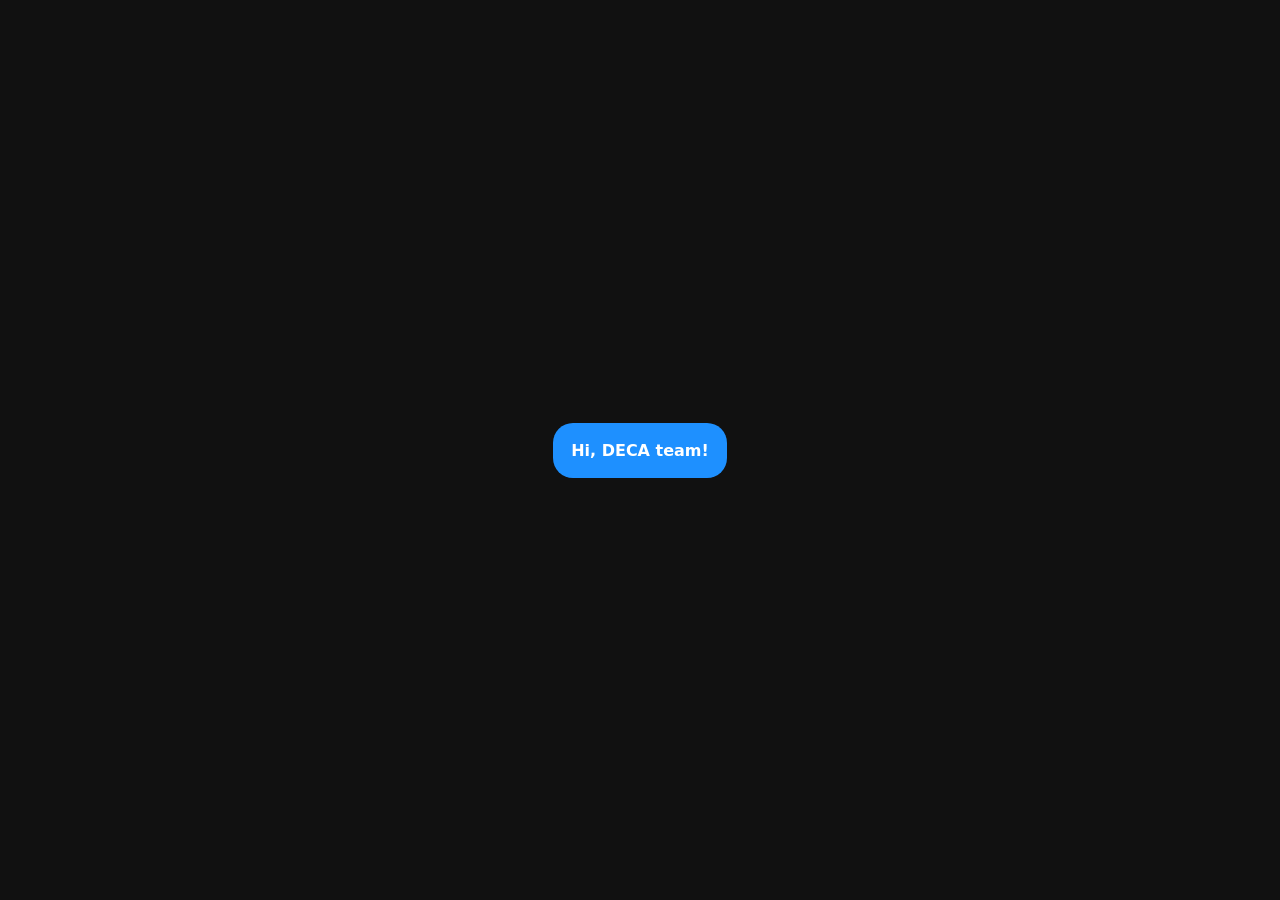
==== index.html @ 85a0f8bf "Add files via upload" ====
<html>
    <head>
        <meta charset="UTF-8">
        <meta name="viewport" content="width=device-width, initial-scale=1.0">
        <title>Hi DECA</title>
        <link rel="stylesheet" href="style.css">
    </head>
    <body>
        <a class="rounded-button" href="page.html">Hi, DECA team!</a>
    </body>
</html>
---- style.css ----
body {
    margin: 0;
    min-height: 100vh;
    width: vw;
    display: flex;
    align-items: center;
    justify-content: center;
    background: #111;
    color: #fff;
    font-family: Inter, system-ui, sans-serif;
}

.photo-card:hover{
    color: #424242; 
  -webkit-transition: all .3s ease-in;
  -moz-transition: all .3s ease-in;
  -ms-transition: all .3s ease-in;
  -o-transition: all .3s ease-in;
  transition: all .3s ease-in;
  opacity: 1;
  transform: scale(1.15);
  -ms-transform: scale(1.15); /* IE 9 */
  -webkit-transform: scale(1.15); /* Safari and Chrome */

}

.rounded-button {
    display: inline-flex;
    align-items: center;
    justify-content: center;
    padding: 18px 18px;
    border-radius: 20px;
    background: dodgerblue;
    color: #fff;
    text-decoration: none;
    font-size: 1rem;
    font-weight: 600;
    /* box-shadow: 0 18px 40px rgba(18, 216, 247, 0.18); */
    transition: transform 0.2s ease, box-shadow 0.2s ease;
}

.portfolio-header {
    display: block;
    align-items: center;
    justify-content: center;
    height: 6%;
    position: sticky;
    top:0;
    padding: 18px 18px;
    border-radius: 40px;
    background: dodgerblue;
    color: #fff;
    text-decoration: none;

    /* pasta */
    animation: shrink-header linear both;
    animation-timeline: scroll();
    animation-range: 0 150px;
}

/* pasta */
@keyframes shrink-header {
  to { height: 10px; background: dodgerblue; opacity: 60%; }
}

/* header is no longer in body!!!!  */

.portfolio-body {
    padding: 0%;
    width: 100%;
    display: inline-block;
    min-height: 100vh;
    background: rgb(0, 0, 0);
    color: #111;
    font-family: Inter, system-ui, sans-serif;
}

.portfolio-header h1 {
    margin: 0;
    text-align: center;
    font-size: 1rem;
    letter-spacing: -0.03em;
}

.portfolio-grid {
    margin-top: 10%;
    margin-right: 0%;
    display: flex;
    flex-direction: column;
    gap: 24px;
    padding: 32px;
    max-width: 960px;
    width: 50%;
    margin: 0 auto 48px;
    background: gainsboro;
    border-radius: 32px;
}

.fotoka1, .fotoka2, .fotoka3, .fotoka4,.fotoka5, .fotoka6 {
    height:auto;
    width: 100%;
    /* max-height: 50%; */
    background: #fff;
    border: 2px solid rgba(135, 206, 250, 0.45);
    border-radius: 28px;
    display: flex;
    align-items: center;
    justify-content: center;
    color: #0f2d4c;
    font-size: 1.1rem;
    font-weight: 700;
    box-shadow: 0 12px 24px rgba(0, 0, 0, 0.06);
}

.fotoka1 img {
    /* max-width: 200px;
    max-height: 300px; */
    width: 500px;
    height: 500px;
    /* object-fit: contain; */
    display: block;
    padding: 0px;
}

.fotoka2 img {
    /* max-height: 480px; */
    height: 1250px;
}

.fotoka3 img{
    height: 350px;
}

.fotoka4 img{
    height: 620px;
}

.fotoka5 img{
    height:620px;
}

.fotoka6 img{
    height:575px;
}

.tail {
    display: block;
    width: 50%;
    border-radius: 20px;
    text-align: center;
    color:aliceblue;
    margin-left: 24%;
    background-color: dodgerblue;
    padding:10px;
}

.tail h1 {
    font-size: 1rem;
}
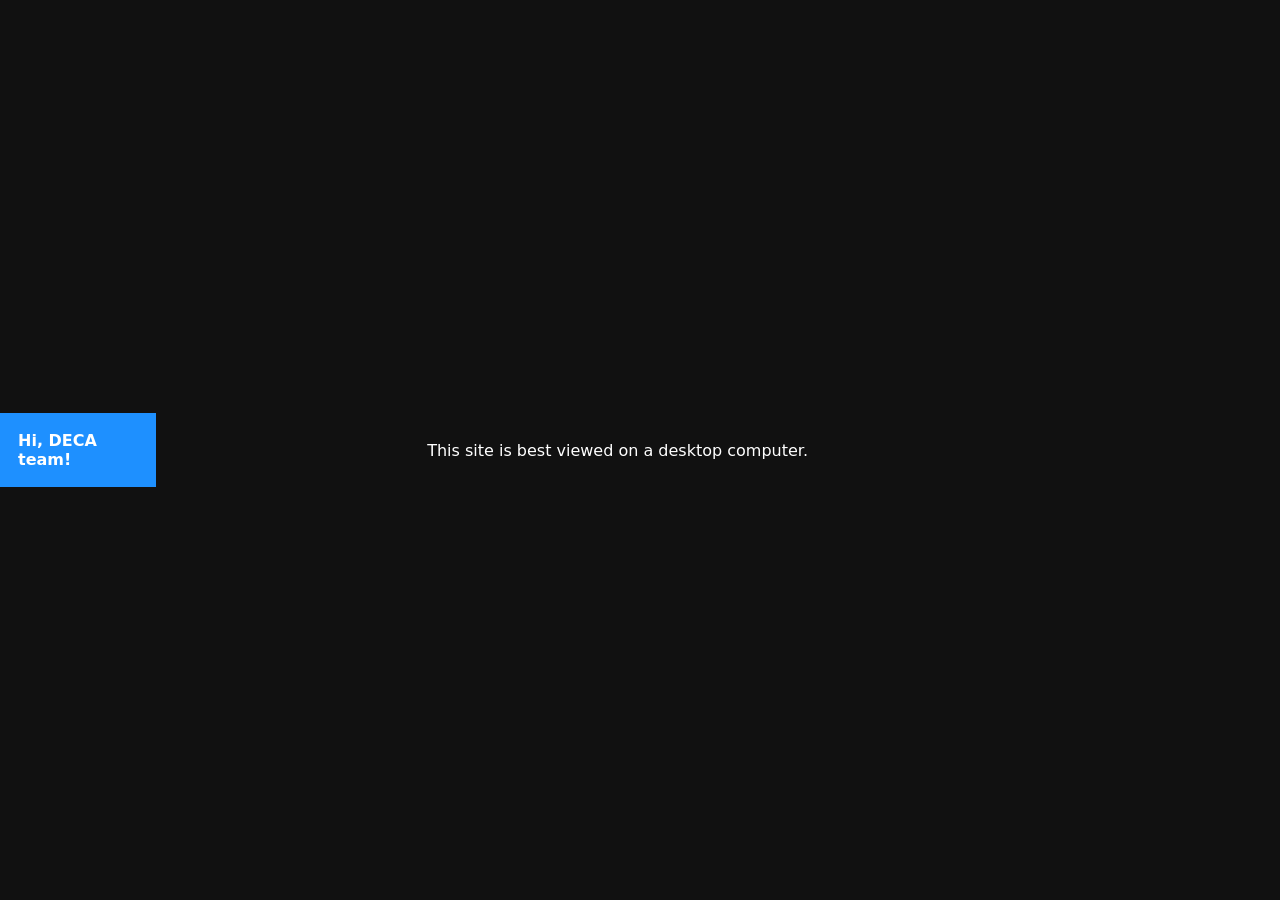
==== commit 1f35f451: "Update index.html" ====
--- a/index.html
+++ b/index.html
@@ -1,11 +1,13 @@
 <html>
     <head>
+        <link rel="icon" type="image/x-icon" href="designe.png">
         <meta charset="UTF-8">
         <meta name="viewport" content="width=device-width, initial-scale=1.0">
-        <title>Hi DECA</title>
+        <title>~(=^‥^)/🔷 </title>
         <link rel="stylesheet" href="style.css">
     </head>
     <body>
         <a class="rounded-button" href="page.html">Hi, DECA team!</a>
+        <div class="firsttail"> This site is best viewed on a desktop computer. <div>
     </body>
-</html>+</html>
--- a/style.css
+++ b/style.css
@@ -21,7 +21,22 @@
   transform: scale(1.15);
   -ms-transform: scale(1.15); /* IE 9 */
   -webkit-transform: scale(1.15); /* Safari and Chrome */
+}
 
+.rounded-button:hover {
+transform: scale(1.10);
+opacity: 0.95;
+}
+
+.firsttail {
+    width: 75%;
+    margin-left: 20%;
+    display: block;
+    padding: 15px 15px;
+    font-size: 1rem;
+    text-decoration: none;
+    color: #fff;
+    justify-content: center;
 }
 
 .rounded-button {
@@ -29,7 +44,6 @@
     align-items: center;
     justify-content: center;
     padding: 18px 18px;
-    border-radius: 20px;
     background: dodgerblue;
     color: #fff;
     text-decoration: none;
@@ -47,7 +61,6 @@
     position: sticky;
     top:0;
     padding: 18px 18px;
-    border-radius: 40px;
     background: dodgerblue;
     color: #fff;
     text-decoration: none;
@@ -92,7 +105,7 @@
     max-width: 960px;
     width: 50%;
     margin: 0 auto 48px;
-    background: gainsboro;
+    background: bisque;
     border-radius: 32px;
 }
 
@@ -142,11 +155,12 @@
 .fotoka6 img{
     height:575px;
 }
+.fotoka7 img{
+    height:600px;
 
 .tail {
     display: block;
     width: 50%;
-    border-radius: 20px;
     text-align: center;
     color:aliceblue;
     margin-left: 24%;
@@ -156,4 +170,4 @@
 
 .tail h1 {
     font-size: 1rem;
-}+}
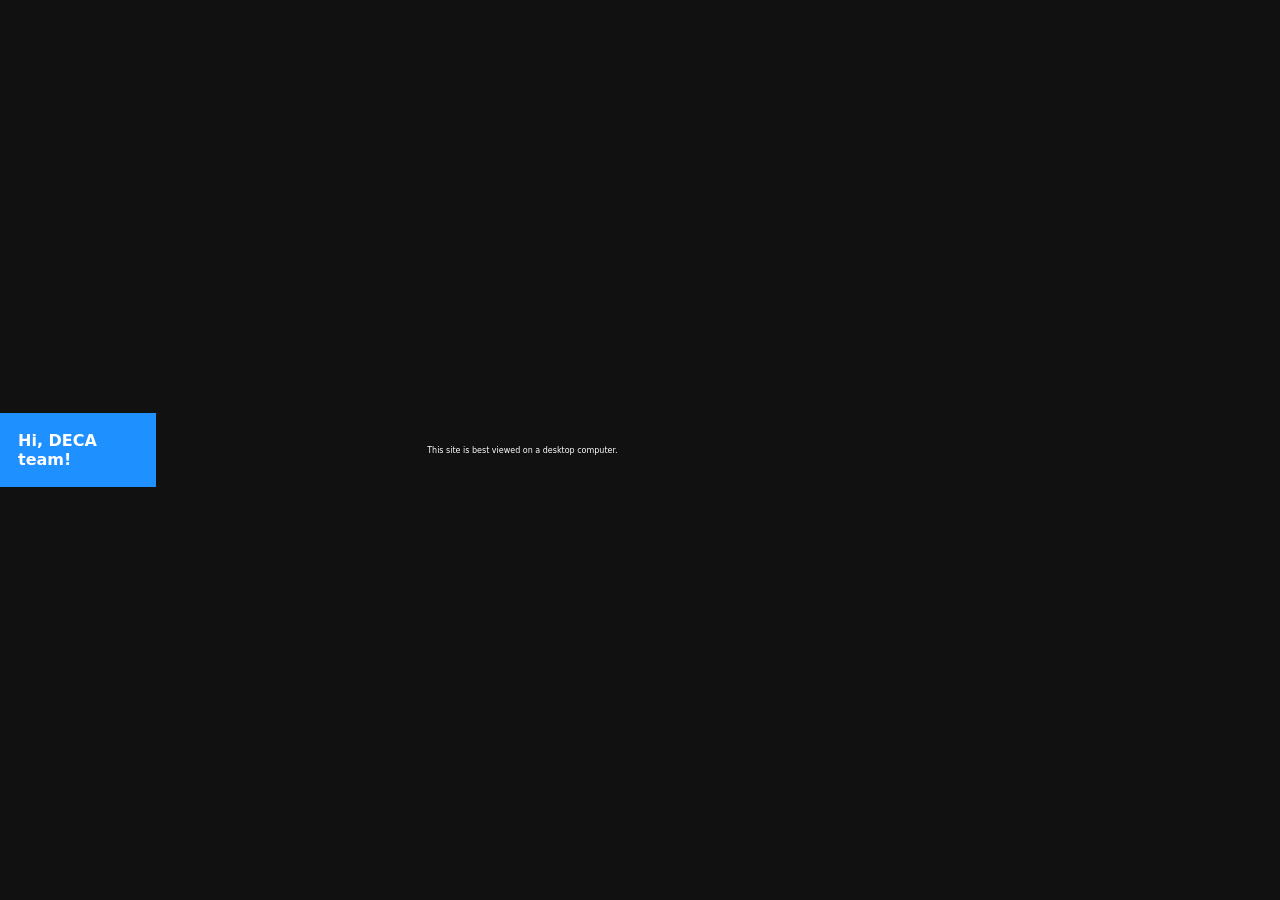
==== commit 2ff8e942: "Update index.html" ====
--- a/index.html
+++ b/index.html
@@ -6,8 +6,8 @@
         <title>~(=^‥^)/🔷 </title>
         <link rel="stylesheet" href="style.css">
     </head>
-    <body>
+    <body class= "body1">
         <a class="rounded-button" href="page.html">Hi, DECA team!</a>
-        <div class="firsttail"> This site is best viewed on a desktop computer. <div>
+        <div class="firsttail"> This site is best viewed on a desktop computer. </div>
     </body>
 </html>
--- a/style.css
+++ b/style.css
@@ -33,7 +33,7 @@
     margin-left: 20%;
     display: block;
     padding: 15px 15px;
-    font-size: 1rem;
+    font-size: 0.5rem;
     text-decoration: none;
     color: #fff;
     justify-content: center;
@@ -156,7 +156,7 @@
     height:575px;
 }
 .fotoka7 img{
-    height:600px;
+    height:300px;
 
 .tail {
     display: block;
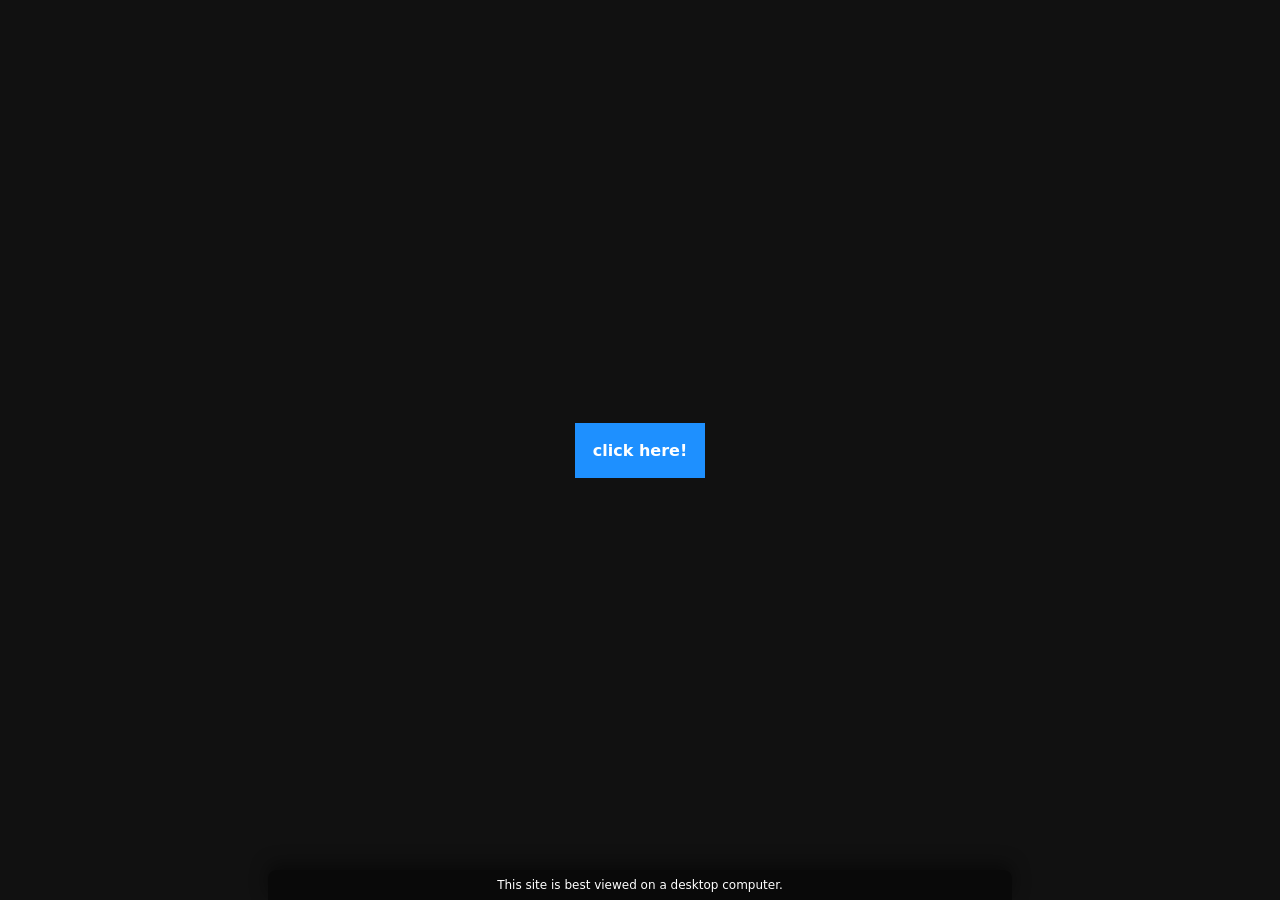
==== commit 96031e2d: "Update index.html" ====
--- a/index.html
+++ b/index.html
@@ -7,7 +7,7 @@
         <link rel="stylesheet" href="style.css">
     </head>
     <body class= "body1">
-        <a class="rounded-button" href="page.html">Hi, DECA team!</a>
+        <a class="rounded-button" href="page.html">click here!</a>
         <div class="firsttail"> This site is best viewed on a desktop computer. </div>
     </body>
 </html>
--- a/style.css
+++ b/style.css
@@ -1,13 +1,21 @@
 body {
     margin: 0;
     min-height: 100vh;
-    width: vw;
+    width: 100vw;
     display: flex;
     align-items: center;
     justify-content: center;
     background: #111;
     color: #fff;
     font-family: Inter, system-ui, sans-serif;
+}
+.body1{
+    display: flex;
+    align-items: center;
+    justify-content: center;
+    min-height: 100vh;
+    flex-direction: column;
+    gap: 16px;
 }
 
 .photo-card:hover{
@@ -29,14 +37,21 @@
 }
 
 .firsttail {
-    width: 75%;
-    margin-left: 20%;
-    display: block;
-    padding: 15px 15px;
-    font-size: 0.5rem;
-    text-decoration: none;
+    position: fixed;
+    left: 0;
+    right: 0;
+    bottom: 0;
+    margin: 0 auto;
+    width: min(720px, 92%);
+    padding: 8px 12px;
+    font-size: 0.75rem;
+    text-align: center;
+    background: rgba(0,0,0,0.45);
     color: #fff;
-    justify-content: center;
+    border-top-left-radius: 8px;
+    border-top-right-radius: 8px;
+    box-shadow: 0 -6px 18px rgba(0,0,0,0.45);
+    z-index: 1000;
 }
 
 .rounded-button {
@@ -109,7 +124,7 @@
     border-radius: 32px;
 }
 
-.fotoka1, .fotoka2, .fotoka3, .fotoka4,.fotoka5, .fotoka6 {
+.fotoka1, .fotoka2, .fotoka3, .fotoka4,.fotoka5, .fotoka6, .fotoka7 {
     height:auto;
     width: 100%;
     /* max-height: 50%; */
@@ -156,8 +171,8 @@
     height:575px;
 }
 .fotoka7 img{
-    height:300px;
-
+    height:274px;
+.}
 .tail {
     display: block;
     width: 50%;
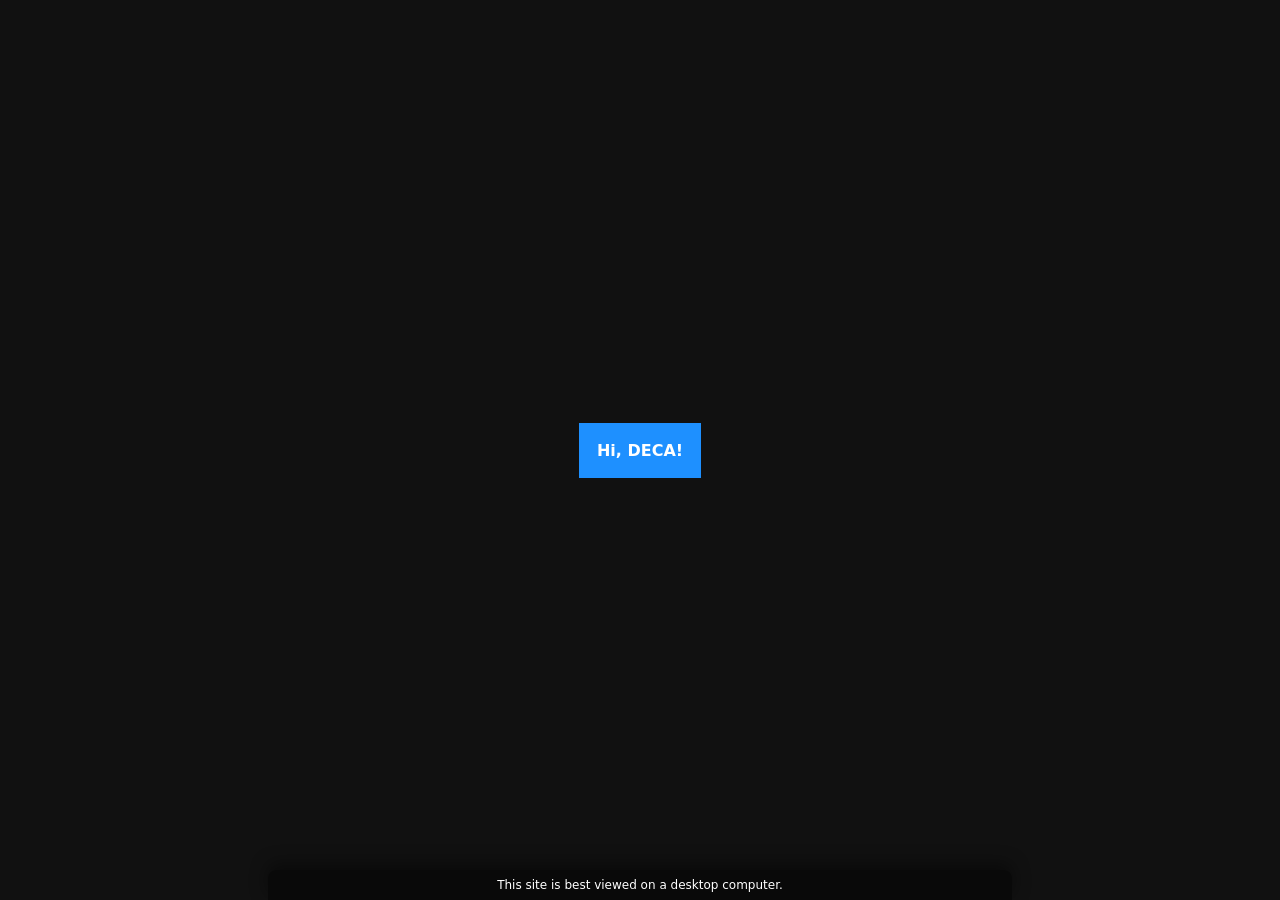
==== commit d9361067: "Update index.html" ====
--- a/index.html
+++ b/index.html
@@ -7,7 +7,7 @@
         <link rel="stylesheet" href="style.css">
     </head>
     <body class= "body1">
-        <a class="rounded-button" href="page.html">click here!</a>
+        <a class="rounded-button" href="page.html">Hi, DECA!</a>
         <div class="firsttail"> This site is best viewed on a desktop computer. </div>
     </body>
 </html>
